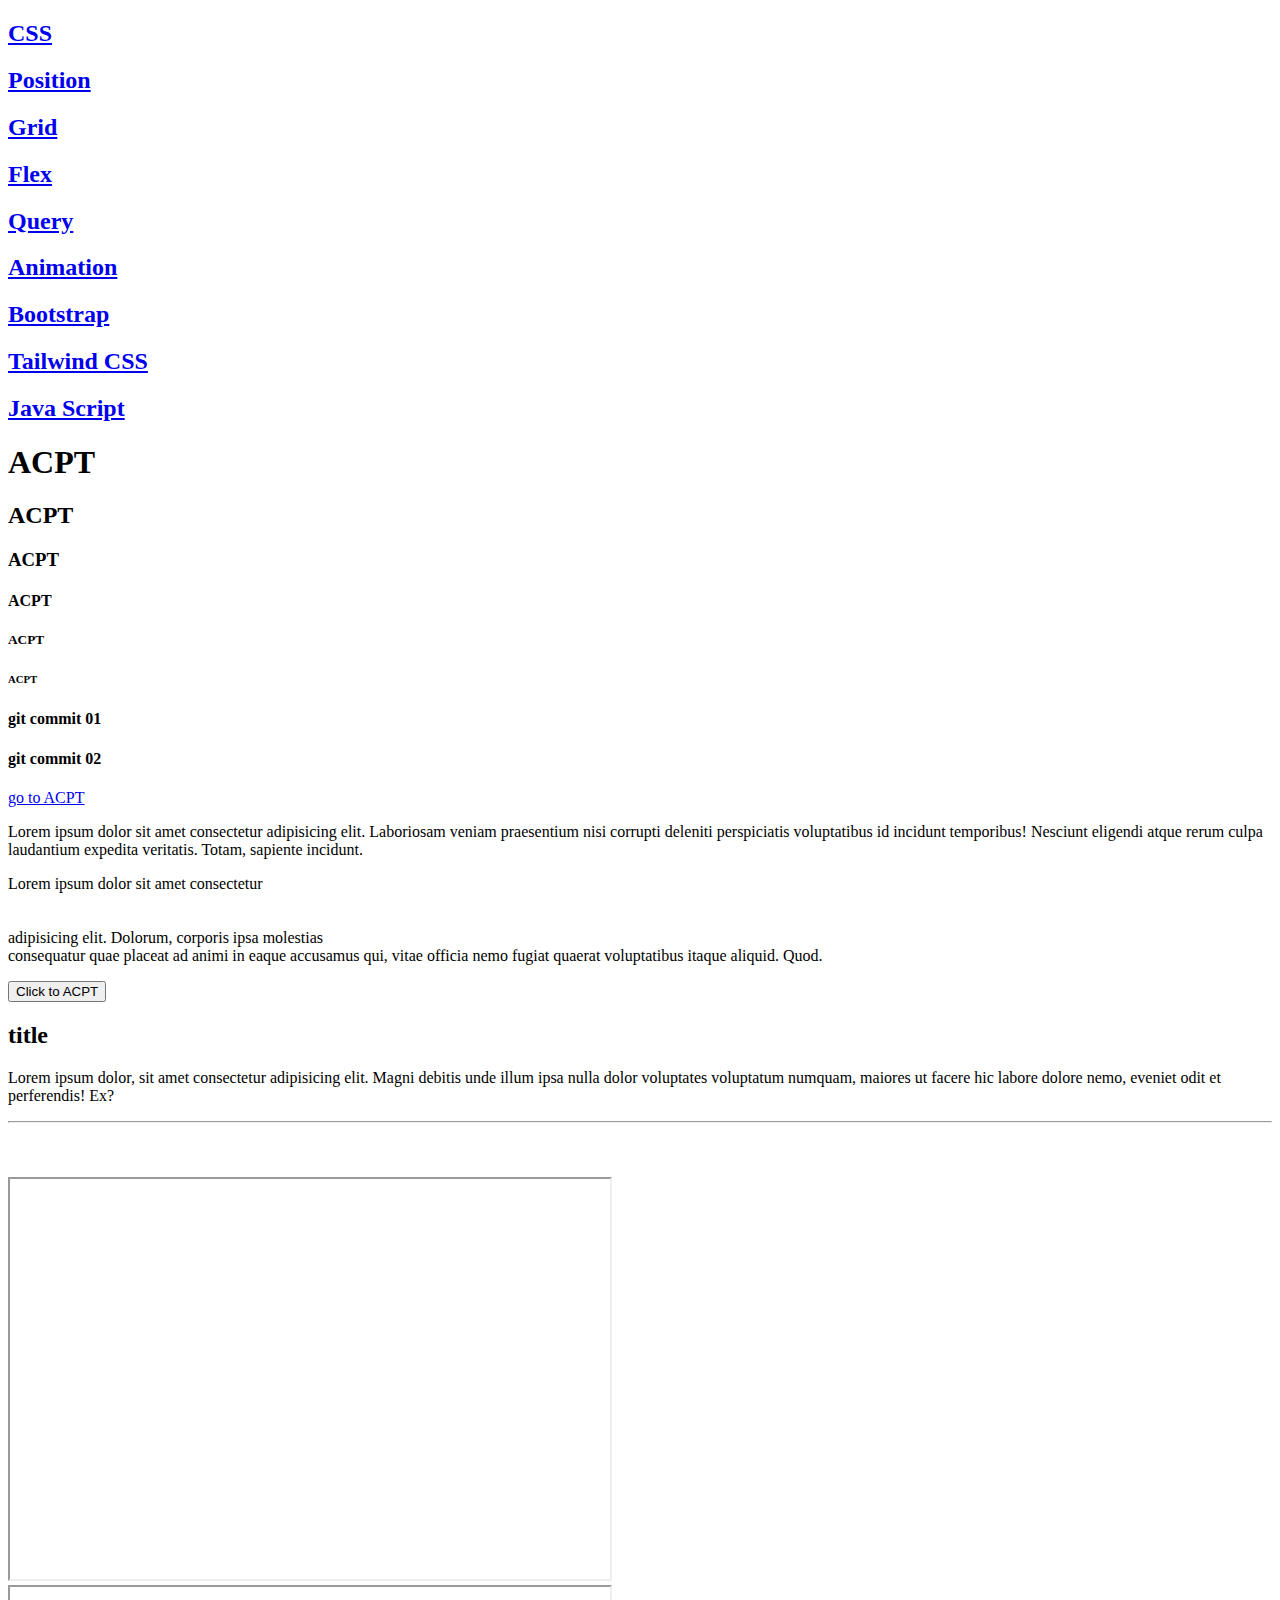
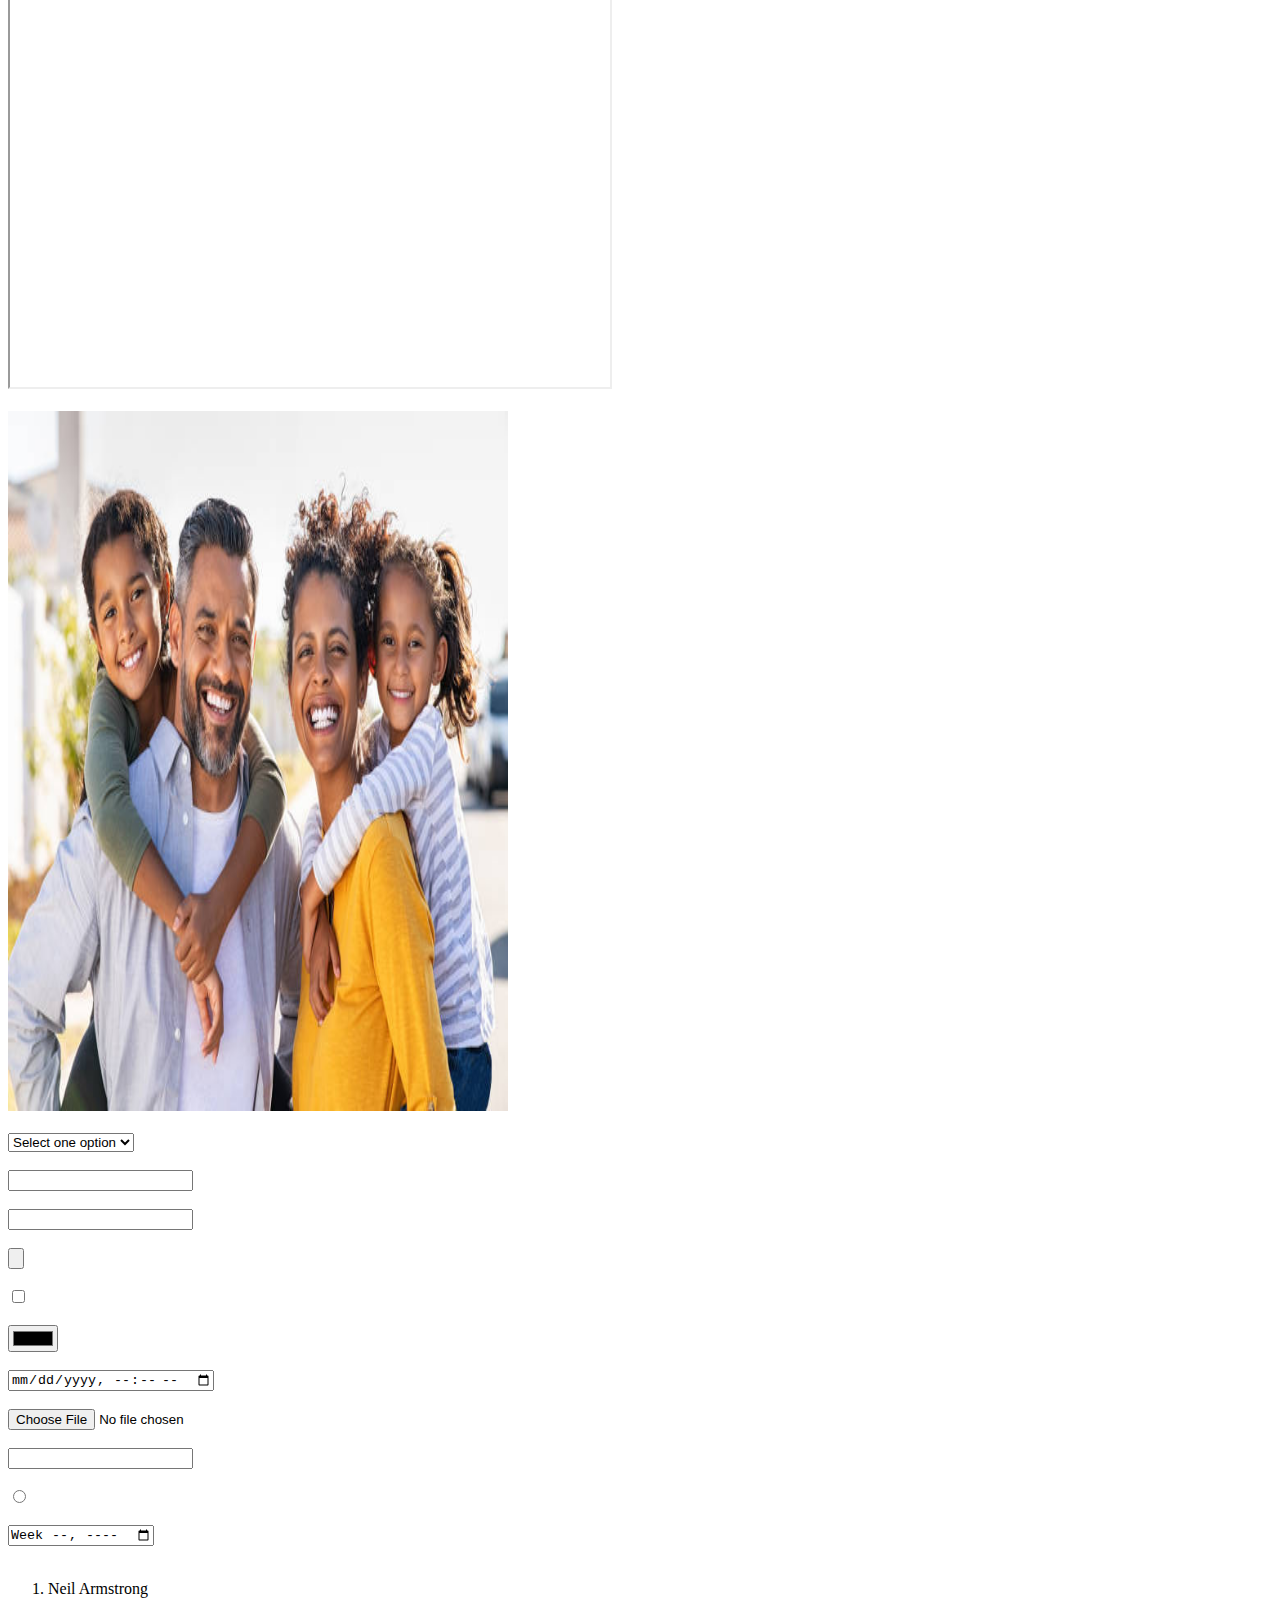
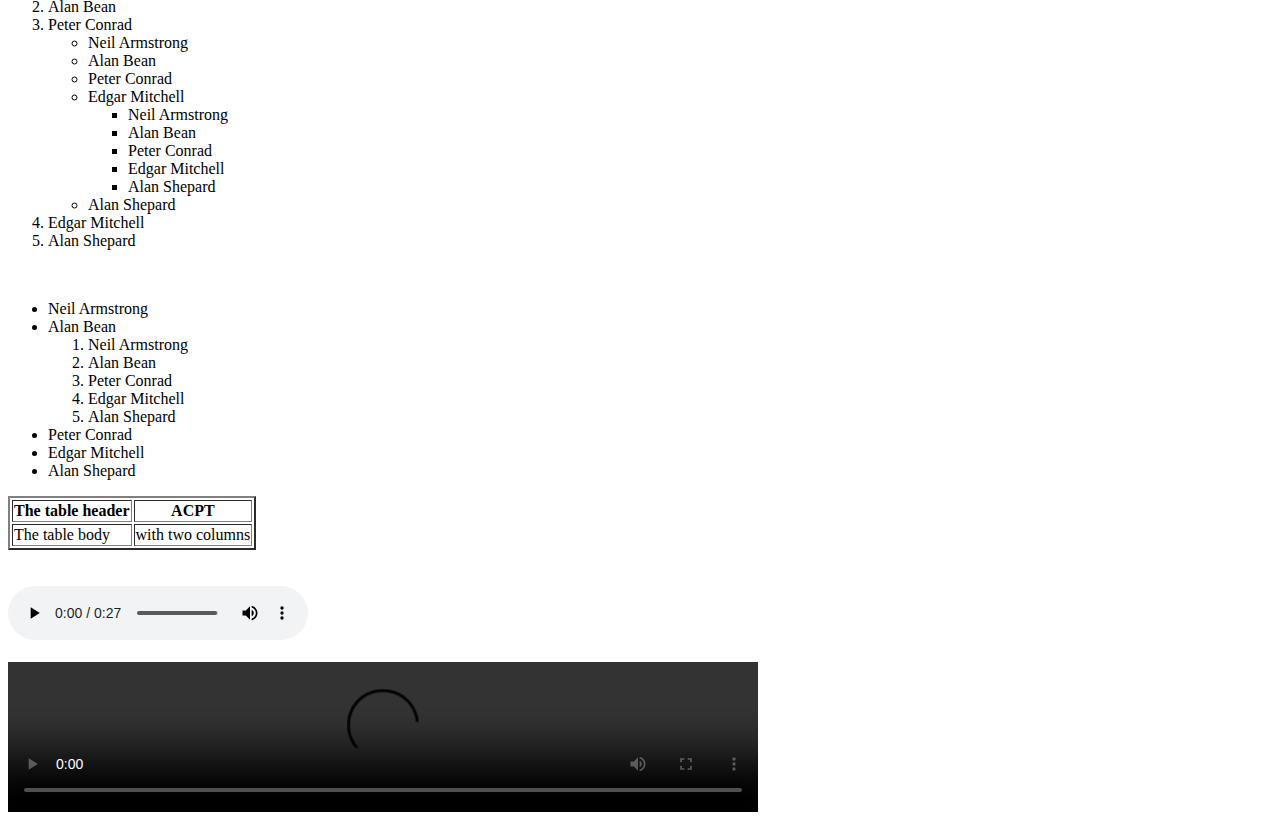
==== index.html @ 072cc6cc "first commit" ====
<!DOCTYPE html>
<html lang="en">

<head>
    <meta charset="UTF-8">
    <meta name="viewport" content="width=device-width, initial-scale=1.0">
    <title>HTML</title>
</head>

<body>

    <a href="css/index.html"><h2>CSS</h2></a>
    <a href="Position/index.html"><h2>Position</h2></a>
    <a href="Grid/index.html"><h2>Grid</h2></a>
    <a href="Flex/index.html"><h2>Flex</h2></a>
    <a href="Query/index.html"><h2>Query</h2></a>
    <a href="Animation/index.html"><h2>Animation</h2></a>
    <a href="Bootstrap/index.html"><h2>Bootstrap</h2></a>
    <a href="TailwindCSS/index.html"><h2>Tailwind CSS</h2></a>
    <a href="JavaScript/index.html"><h2>Java Script</h2></a>
    
    <!-- h tag -->
    <h1>ACPT</h1>
    <h2>ACPT</h2>
    <h3>ACPT</h3>
    <h4>ACPT</h4>
    <h5>ACPT</h5>
    <h6>ACPT</h6>

    <!-- git branch -->
    <h4>git commit 01</h4>

    <!-- git branch -->
    <h4>git commit 02</h4>

    <!-- anchor tag -->
    <a href="https://acpt.lk/">go to ACPT</a>

    <!-- p tag -->
    <p>Lorem ipsum dolor sit amet consectetur adipisicing elit. Laboriosam veniam praesentium nisi corrupti deleniti
        perspiciatis voluptatibus id incidunt temporibus! Nesciunt eligendi atque rerum culpa laudantium expedita
        veritatis. Totam, sapiente incidunt.</p>

    <!-- br tag -->
    <p>Lorem ipsum dolor sit amet consectetur <br><br><br> adipisicing elit. Dolorum, corporis ipsa molestias <br>
        consequatur quae placeat ad animi in eaque accusamus qui, vitae officia nemo fugiat quaerat voluptatibus itaque
        aliquid. Quod.</p>

    <!-- button tag -->
    <button>Click to ACPT</button>

    <!-- div tag -->
    <div>
        <h2>title</h2>
        <p>Lorem ipsum dolor, sit amet consectetur adipisicing elit. Magni debitis unde illum ipsa nulla dolor
            voluptates voluptatum numquam, maiores ut facere hic labore dolore nemo, eveniet odit et perferendis! Ex?
        </p>
    </div>

    <!-- hr tag -->
    <hr>

    <!-- iframe tag -->
    <iframe width="600" height="400"
        src="https://www.openstreetmap.org/export/embed.html?bbox=-0.004017949104309083%2C51.47612752641776%2C0.00030577182769775396%2C51.478569861898606&layer=mapnik">
    </iframe>
    <iframe
        src="https://www.google.com/maps/embed?pb=!1m18!1m12!1m3!1d3962.78770282726!2d79.92303291008325!3d6.673206293294046!2m3!1f0!2f0!3f0!3m2!1i1024!2i768!4f13.1!3m3!1m2!1s0x3ae249d703d1b1dd%3A0x4f86038e604da366!2sACPT%20-%20Academy%20Of%20Computer%20Programming%20And%20Training!5e0!3m2!1sen!2slk!4v1696763379988!5m2!1sen!2slk"
        width="600" height="450" style="border:0;" allowfullscreen="" loading="lazy"
        referrerpolicy="no-referrer-when-downgrade"></iframe>

    <iframe src="https://hotcat.lk/" width="600" height="400"></iframe>

    <iframe width="560" height="315" src="https://www.youtube.com/embed/o-tBTBdcAUQ?si=91suzr1GamArJZZQ"
        title="YouTube video player" frameborder="0"
        allow="accelerometer; autoplay; clipboard-write; encrypted-media; gyroscope; picture-in-picture; web-share"
        allowfullscreen></iframe>

        <br><br>
    <!-- image tag -->
    <img src="assets/samle.jpg" alt="logo image" width="500" height="700"/>

    <br><br>
    <!-- select tag -->
    <select id="pet-select">
        <option value="">Select one option</option>
        <option value="dog">Dog</option>
        <option value="cat">Cat</option>
        <option value="hamster">Hamster</option>
      </select>
      <br><br>
      <!-- input  -->
      <input type="text"/>
      <br><br>
      <input type="number"/>
      <br><br>
      <input type="button"/>
      <br><br>
      <input type="checkbox"/>
      <br><br>
      <input type="color"/>
      <br><br>
      <input type="datetime-local"/>
      <br><br>
      <input type="file"/>
      <br><br>
      <input type="password"/>
      <br><br>
      <input type="radio"/>
      <br><br>
      <input type="week"/>

      <br><br>

      <!-- Ol amd UL -->
      <div>
        <ol>
            <li>Neil Armstrong</li>
            <li>Alan Bean</li>
            <li>Peter Conrad
                <ul>
                    <li>Neil Armstrong</li>
                    <li>Alan Bean</li>
                    <li>Peter Conrad</li>
                    <li>Edgar Mitchell
                        <ul>
                            <li>Neil Armstrong</li>
                            <li>Alan Bean</li>
                            <li>Peter Conrad</li>
                            <li>Edgar Mitchell</li>
                            <li>Alan Shepard</li>
                        </ul>
                    </li>
                    <li>Alan Shepard</li>
                </ul>
            </li>
            <li>Edgar Mitchell</li>
            <li>Alan Shepard</li>
        </ol>
        <br>
        <ul>
            <li>Neil Armstrong</li>
            <li>Alan Bean
                <ol>
                    <li>Neil Armstrong</li>
                    <li>Alan Bean</li>
                    <li>Peter Conrad</li>
                    <li>Edgar Mitchell</li>
                    <li>Alan Shepard</li>
                </ol>
            </li>
            <li>Peter Conrad</li>
            <li>Edgar Mitchell</li>
            <li>Alan Shepard</li>
        </ul>
      </div>

      <!-- Table  -->
      <table border="2">
        <thead>
          <tr>
            <th>The table header</th>
            <th>ACPT</th>
          </tr>
        </thead>
        <tbody>
          <tr>
            <td>The table body</td>
            <td>with two columns</td>
          </tr>
        </tbody>
      </table>

      <br><br>
      <!-- audio  -->

      <audio controls src="/assets/file_example_MP3_700KB.mp3">
        
      </audio>
      <br><br>
      <!-- video  -->

      <video controls width="750" src="assets/2023-03-12 08-58-16.mkv">
        <!-- <source src="assets/2023-03-12 08-58-16.mkv" type="video/mp4" /> -->
      </video>

</body>

</html>
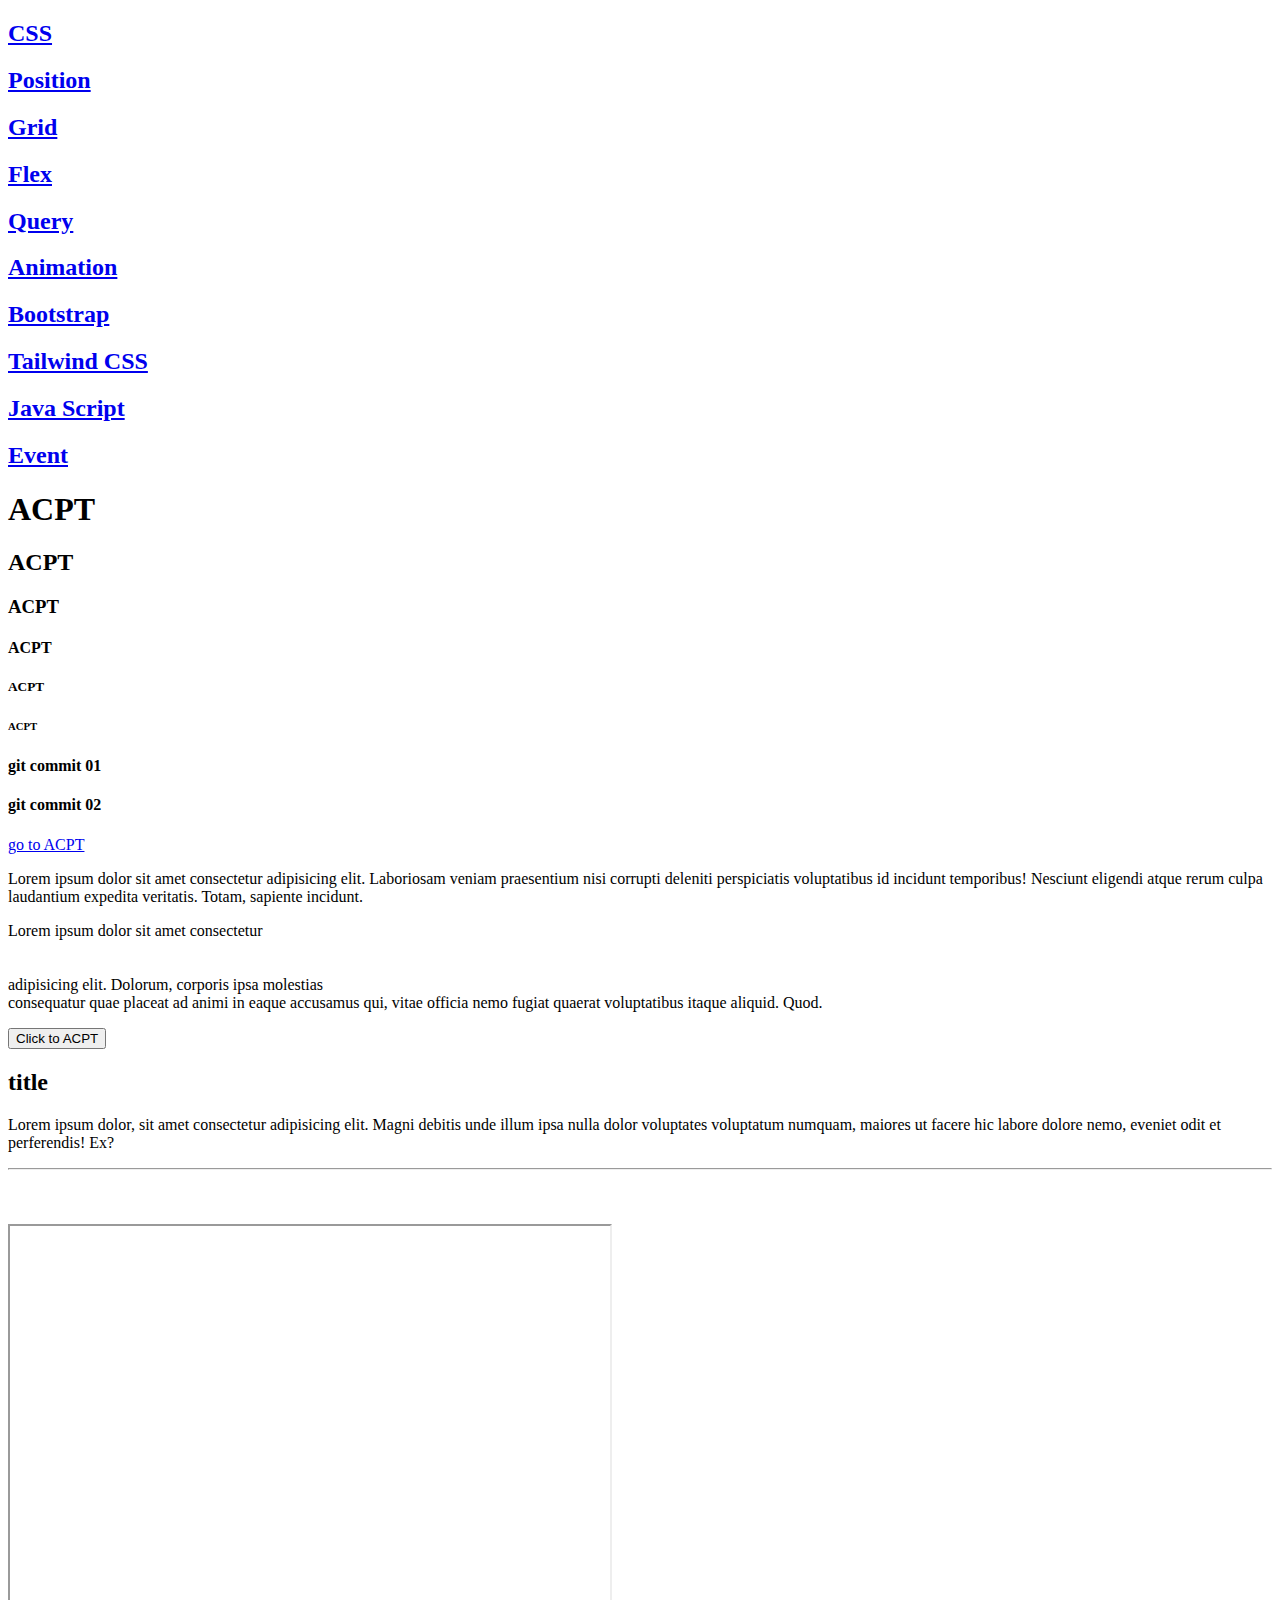
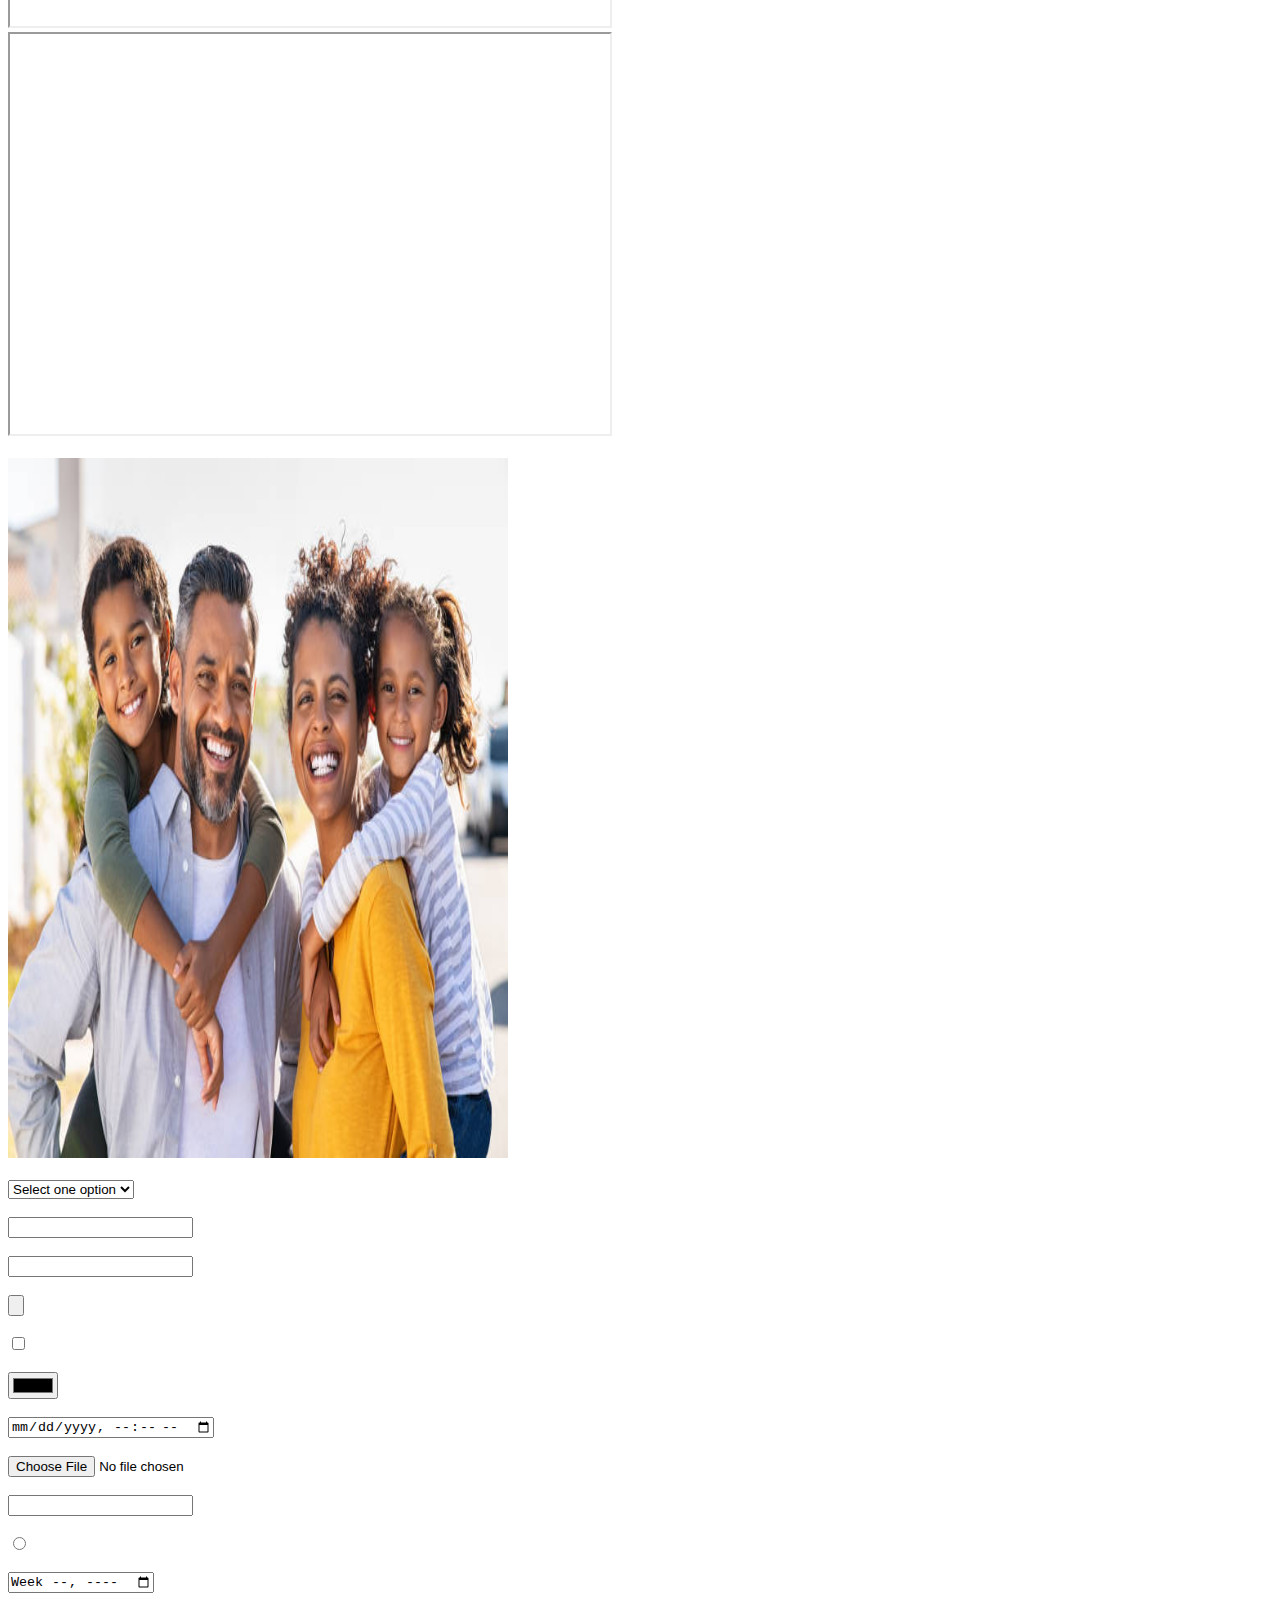
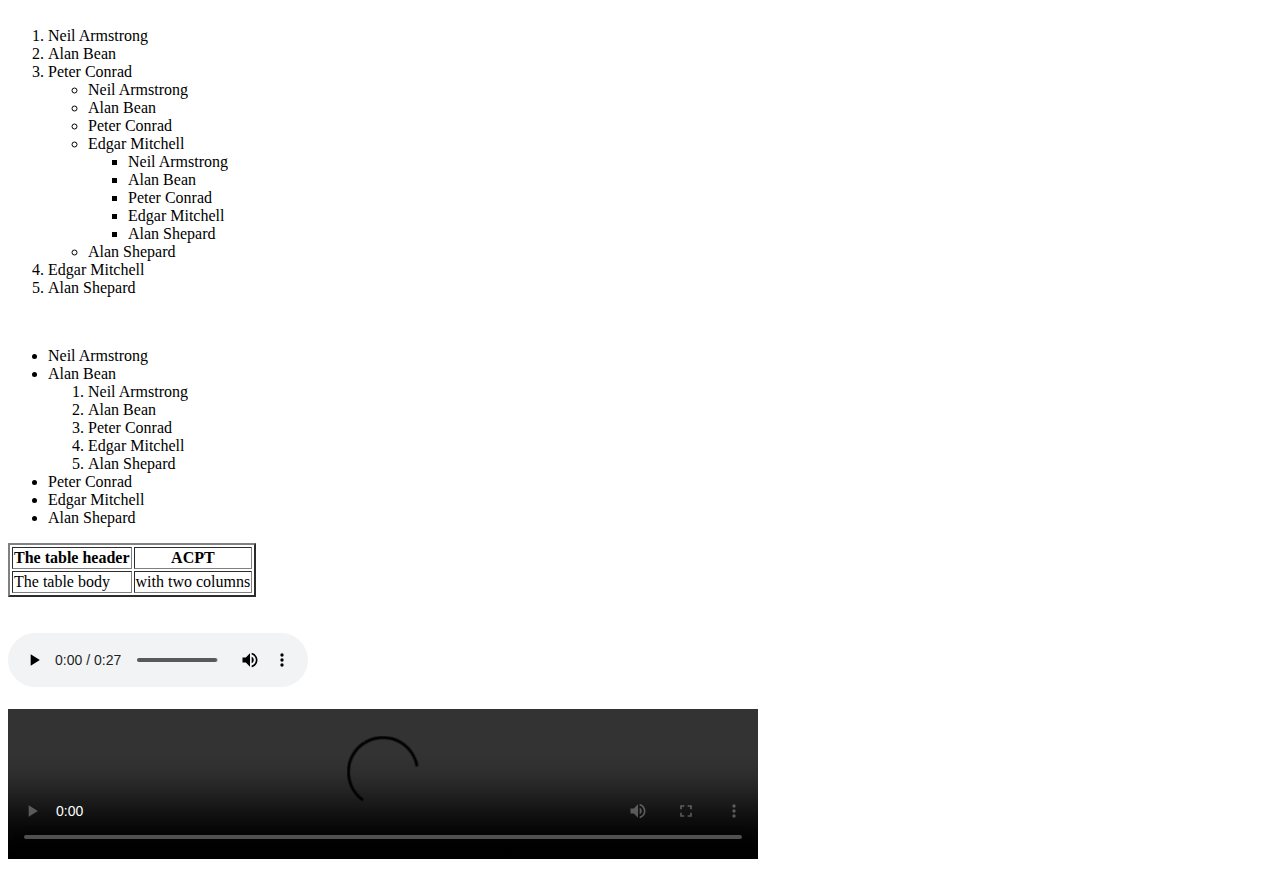
==== commit 1efc6576: "events part 2" ====
--- a/index.html
+++ b/index.html
@@ -18,6 +18,7 @@
     <a href="Bootstrap/index.html"><h2>Bootstrap</h2></a>
     <a href="TailwindCSS/index.html"><h2>Tailwind CSS</h2></a>
     <a href="JavaScript/index.html"><h2>Java Script</h2></a>
+    <a href="Event/index.html"><h2>Event</h2></a>
     
     <!-- h tag -->
     <h1>ACPT</h1>
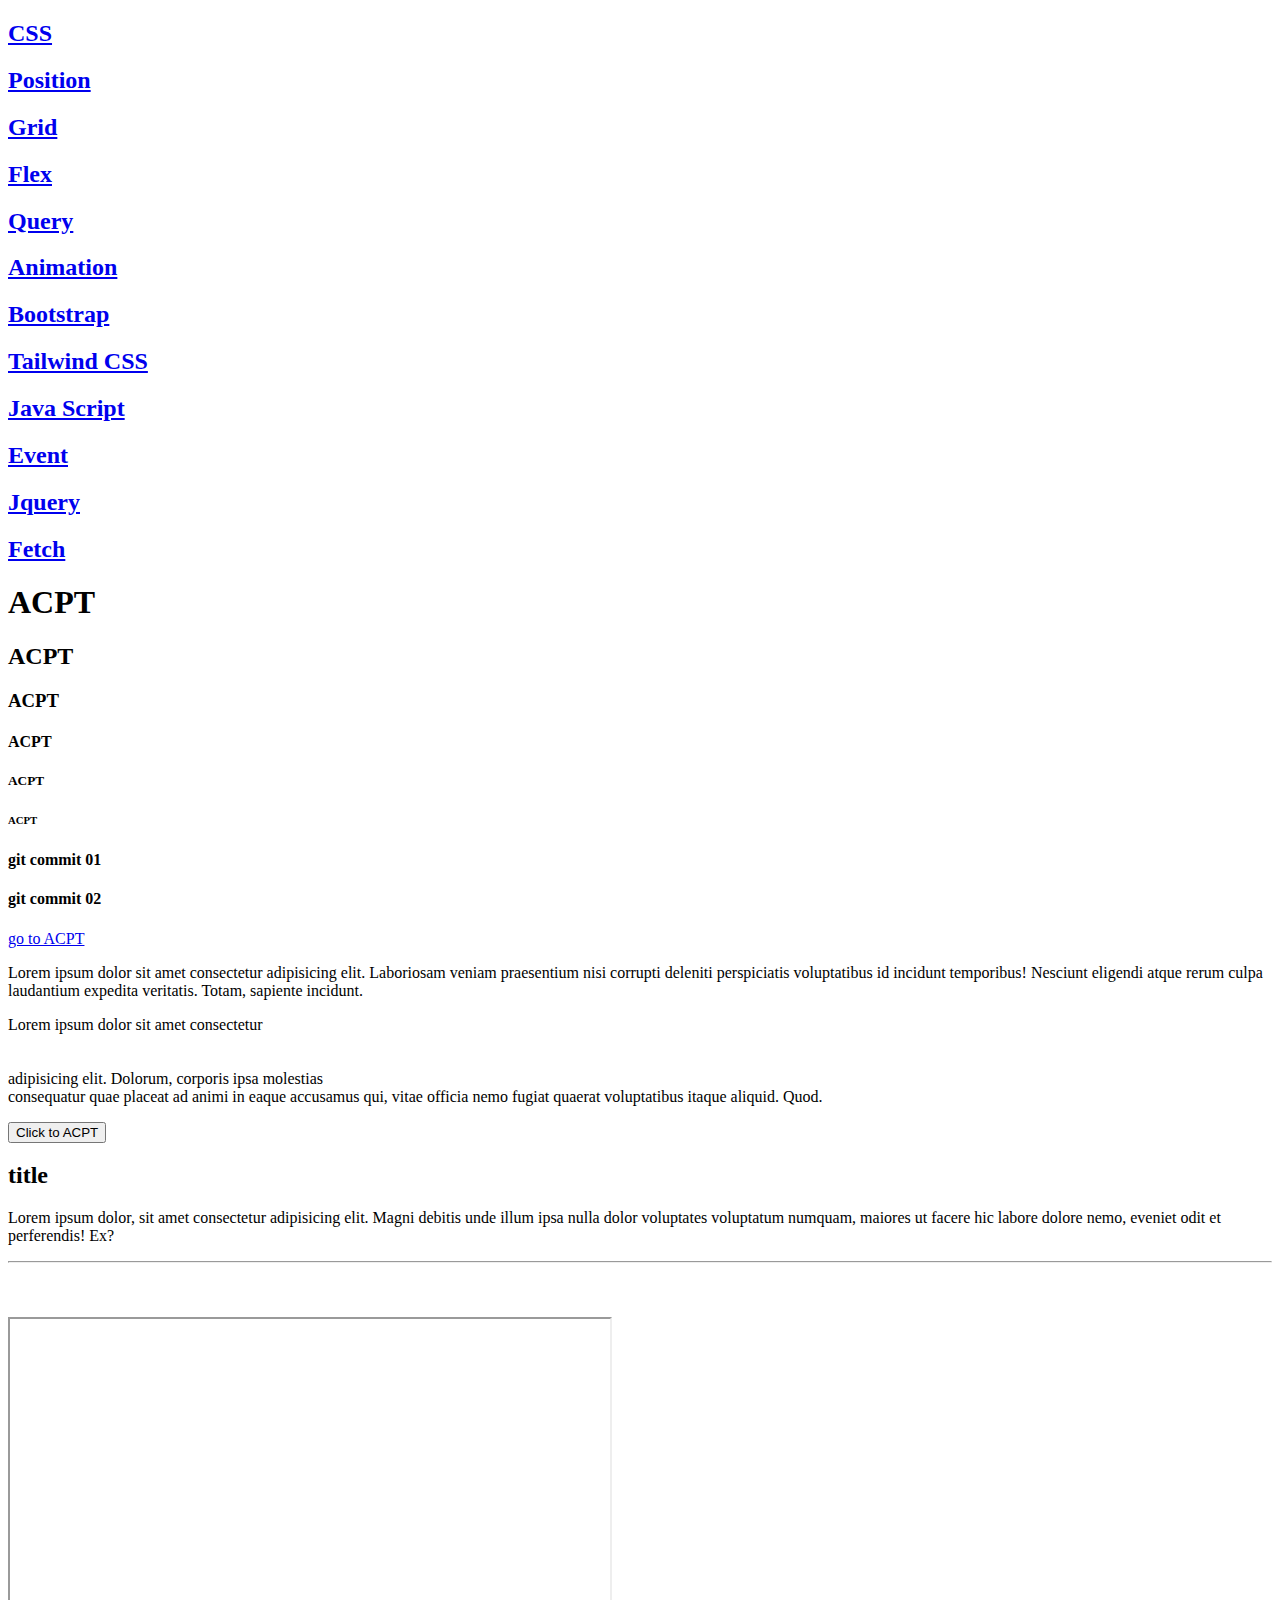
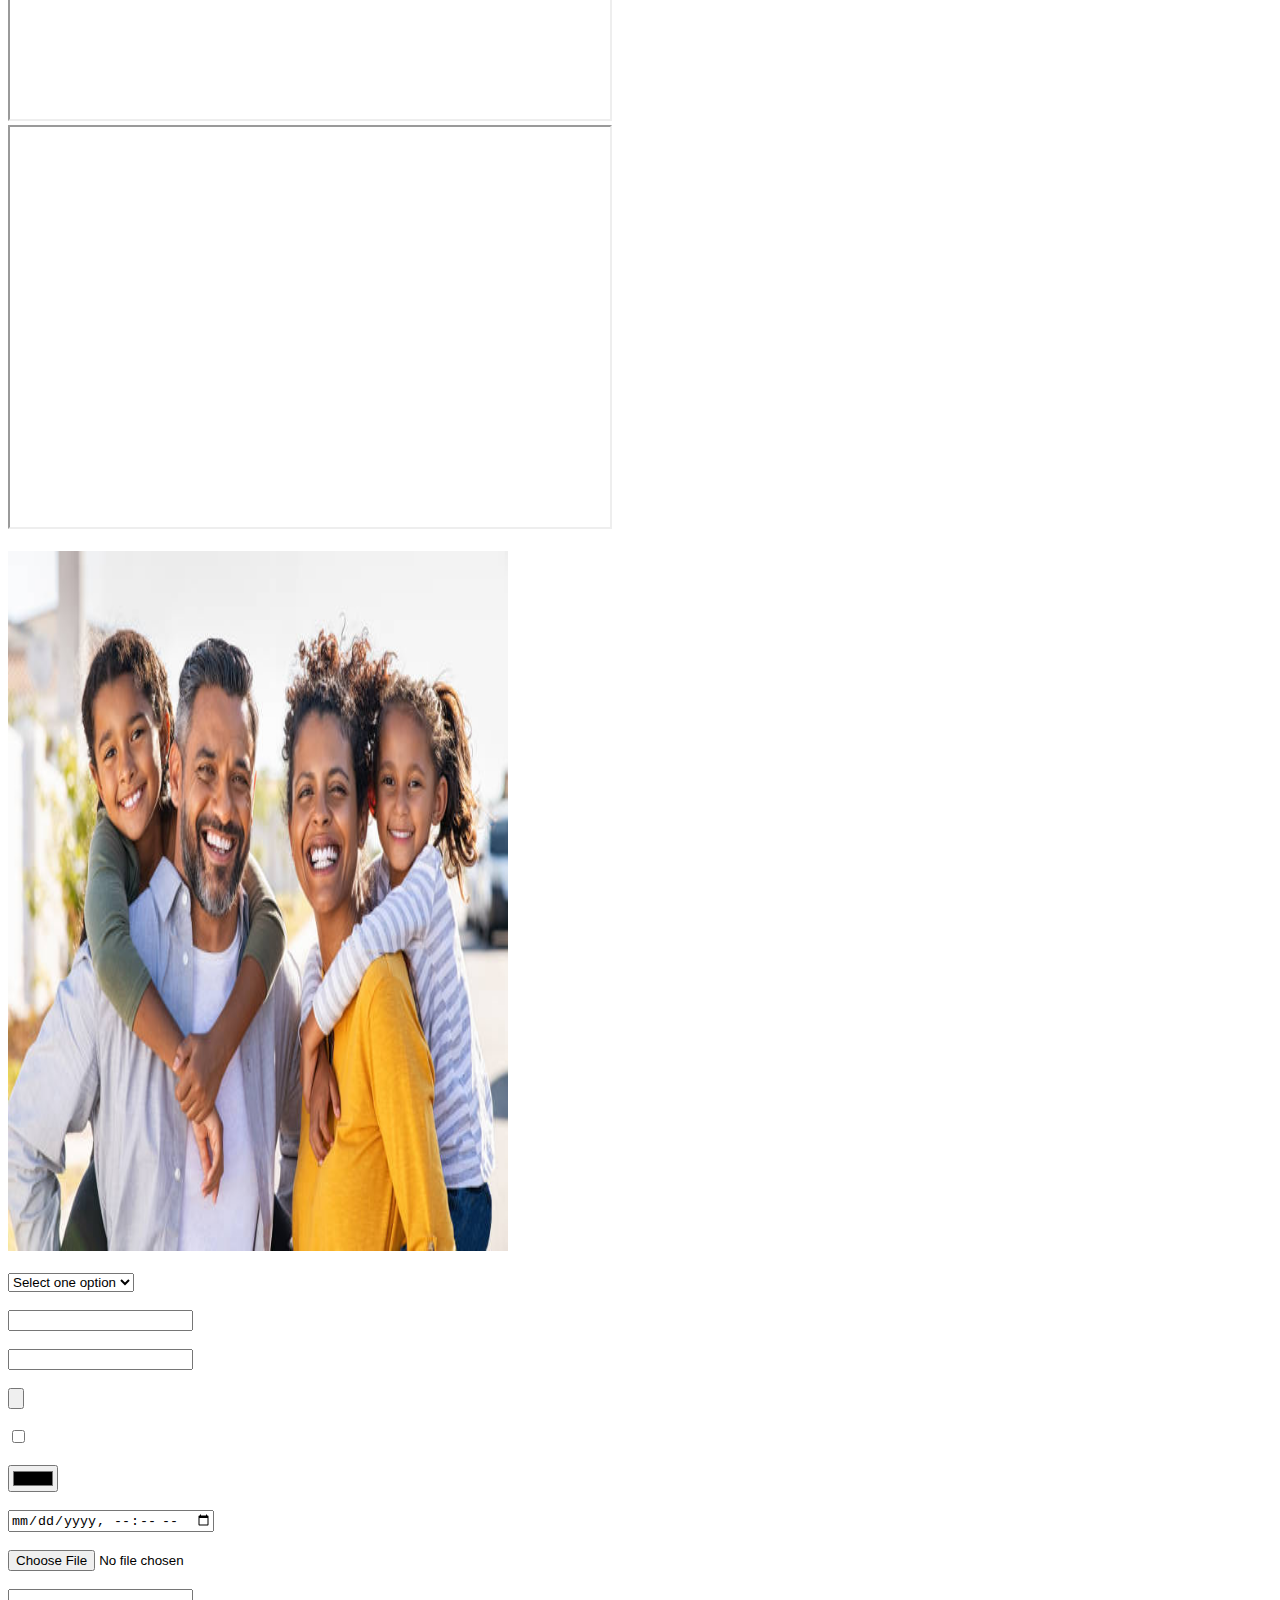
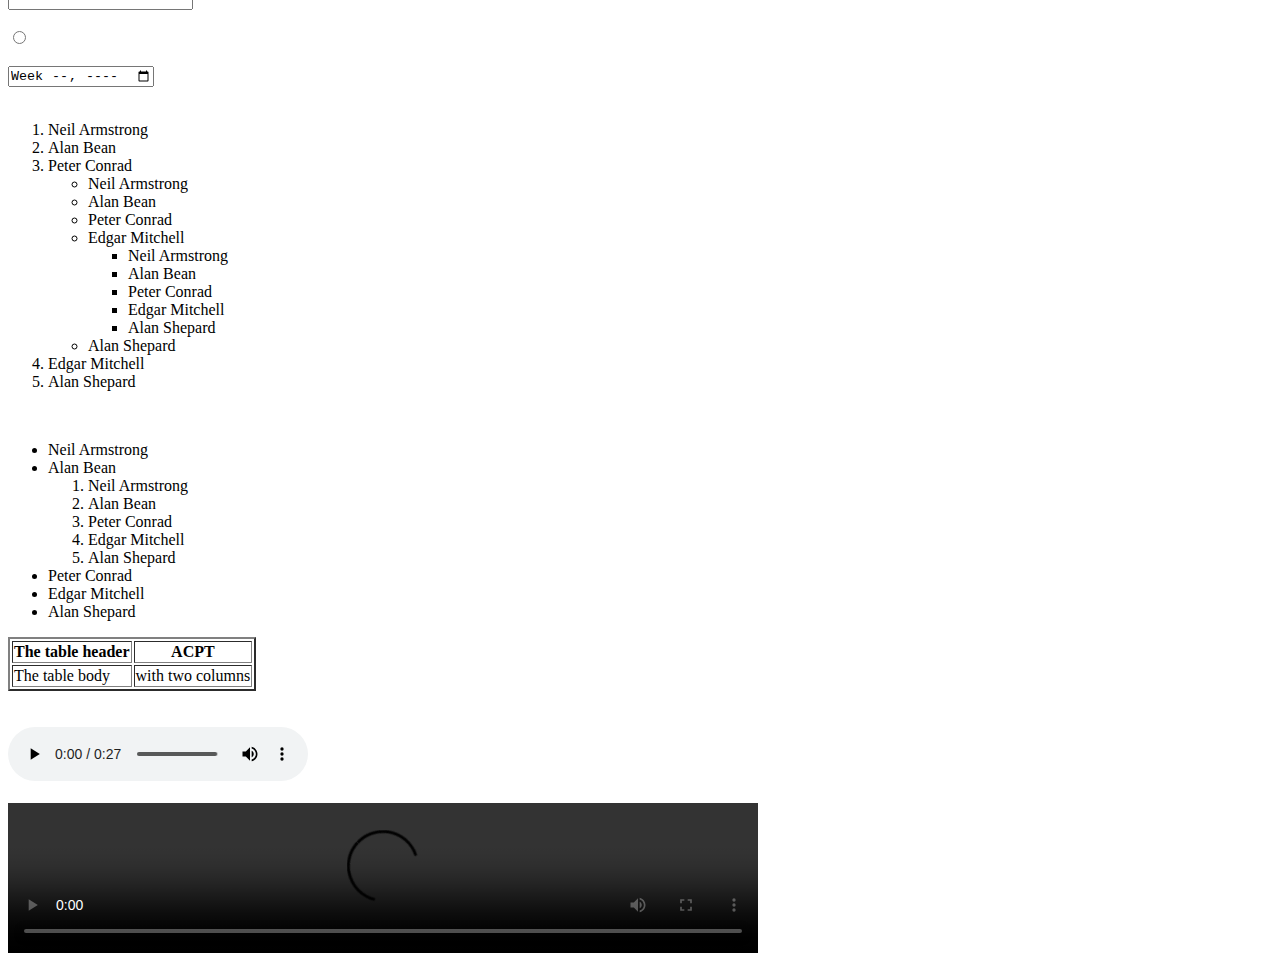
==== commit c20d3ab8: "event part 4" ====
--- a/index.html
+++ b/index.html
@@ -19,6 +19,8 @@
     <a href="TailwindCSS/index.html"><h2>Tailwind CSS</h2></a>
     <a href="JavaScript/index.html"><h2>Java Script</h2></a>
     <a href="Event/index.html"><h2>Event</h2></a>
+    <a href="Jquery/index.html"><h2>Jquery</h2></a>
+    <a href="Fetch/index.html"><h2>Fetch</h2></a>
     
     <!-- h tag -->
     <h1>ACPT</h1>
